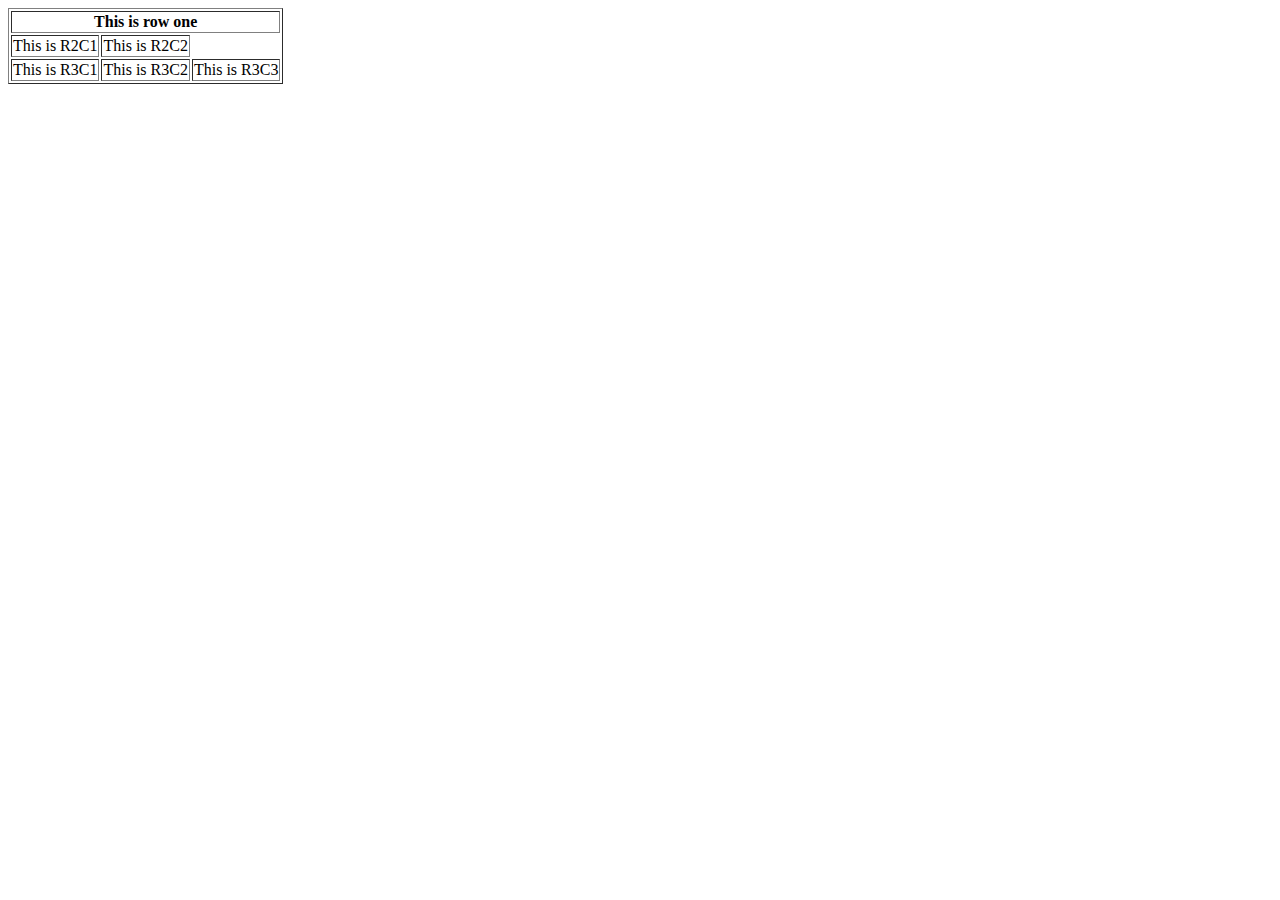
==== index.html @ 9e402ef0 "HTML Table Basic" ====
<!DOCTYPE html/>
<html>
    <head>
        <title>Basic HTML Layout</title>
        </head>
        <body>

            <table border = 1>
                <tr> 
                    <th colspan="3"> This is row one </th> 
                </tr>
                <tr>
                <td> This is R2C1 </td> <td> This is R2C2 </td> 
                </tr>
                <tr> 
                    <td> This is R3C1 </td> <td> This is R3C2 </td> <td> This is R3C3 </td> 
                </tr>


            </table>

            </body>

</html>
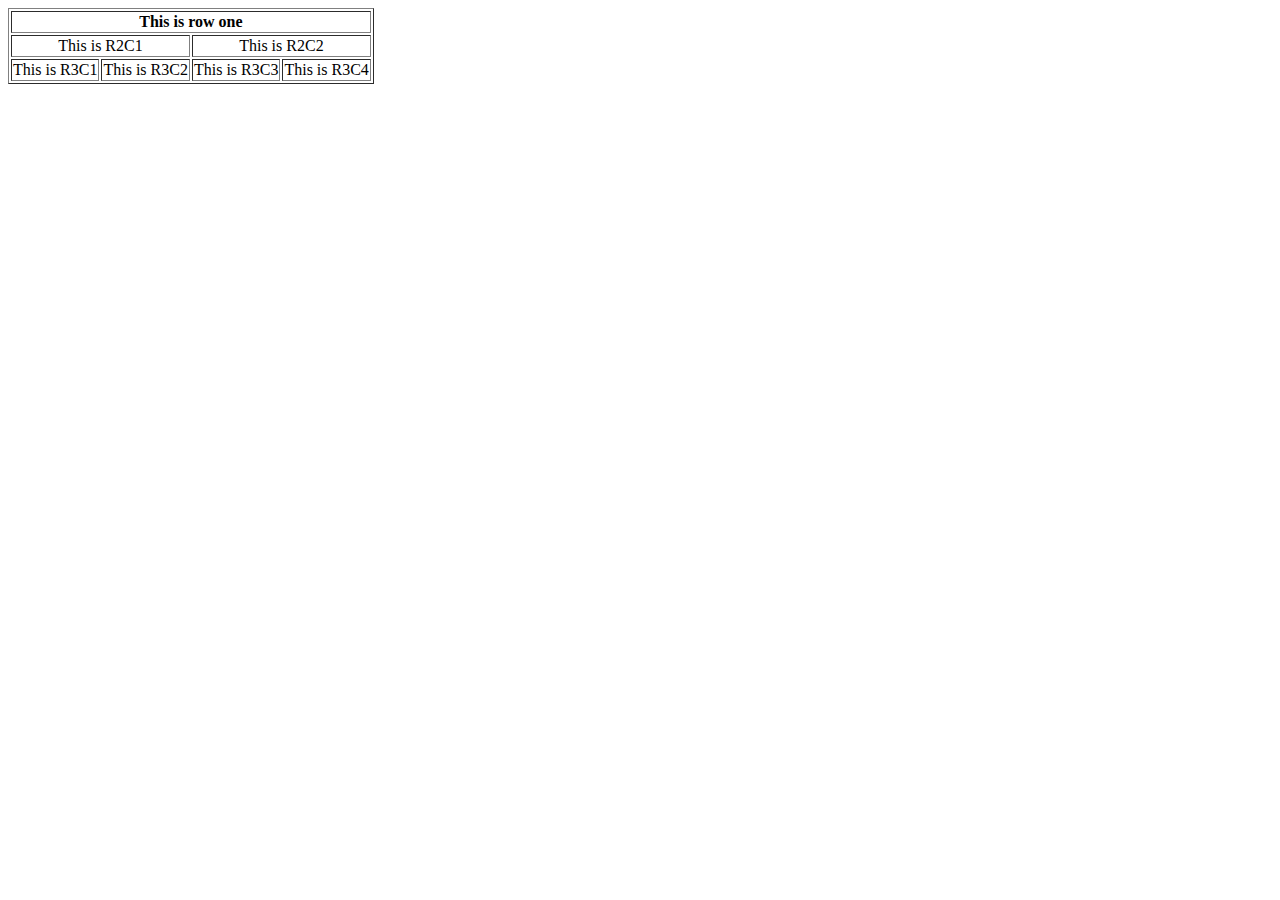
==== commit f8335f49: "Line breaks, spacing, and comments" ====
--- a/index.html
+++ b/index.html
@@ -7,13 +7,13 @@
 
             <table border = 1>
                 <tr> 
-                    <th colspan="3"> This is row one </th> 
+                    <th colspan="4"> This is row one </th> 
                 </tr>
                 <tr>
-                <td> This is R2C1 </td> <td> This is R2C2 </td> 
+                <td colspan="2"> <center>This is R2C1</center> </td> <td colspan="2"> <center>This is R2C2</center> </td> 
                 </tr>
                 <tr> 
-                    <td> This is R3C1 </td> <td> This is R3C2 </td> <td> This is R3C3 </td> 
+                    <td> This is R3C1 </td> <td> This is R3C2 </td> <td> This is R3C3 </td> <td> This is R3C4 </td> 
                 </tr>
 
 
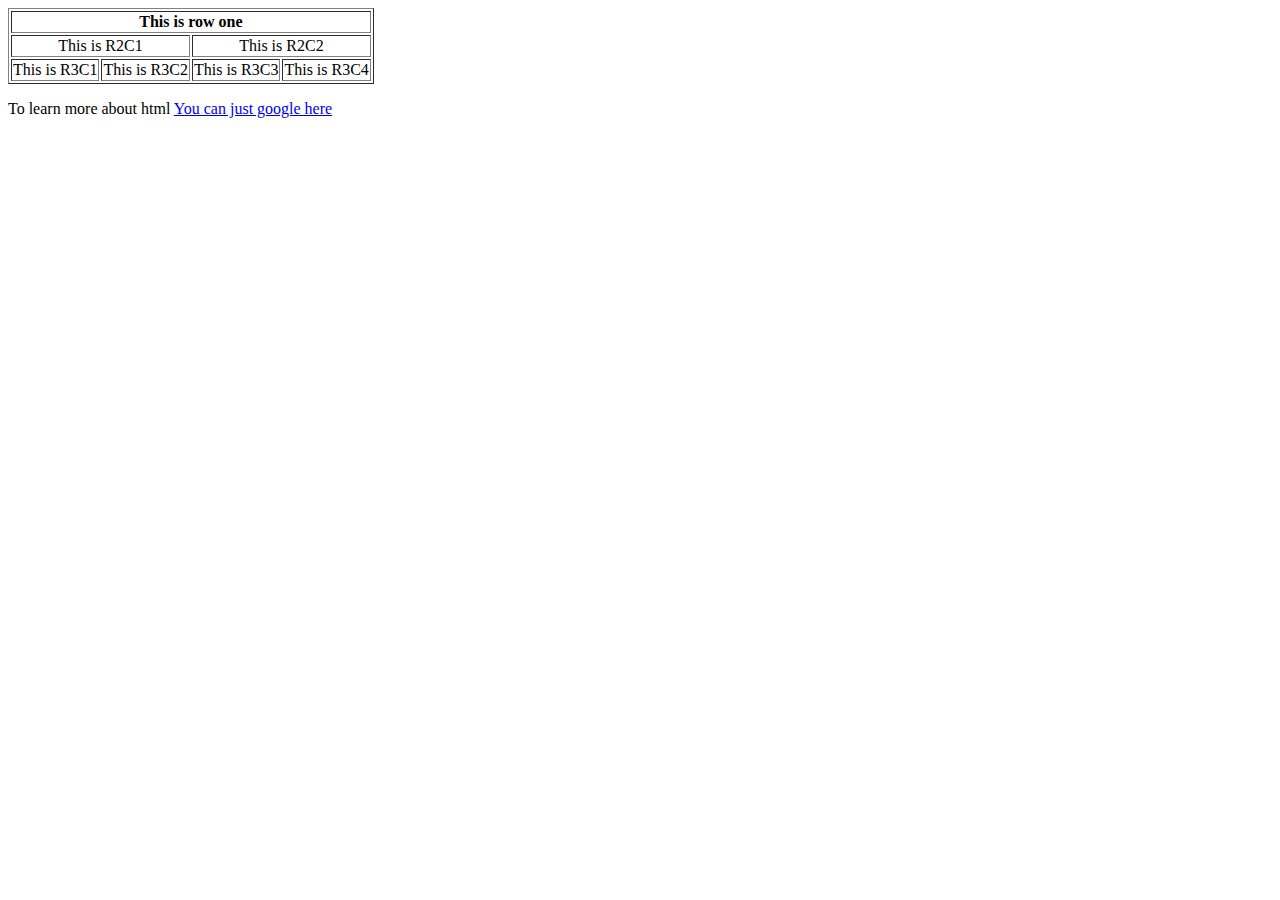
==== commit d0079232: "Created a link" ====
--- a/index.html
+++ b/index.html
@@ -19,6 +19,14 @@
 
             </table>
 
+        <p>
+            To learn more about html
+            <a href="https://html.com/">
+            You can just google here </a>
+        
+        </p>
+        
+
             </body>
 
 </html>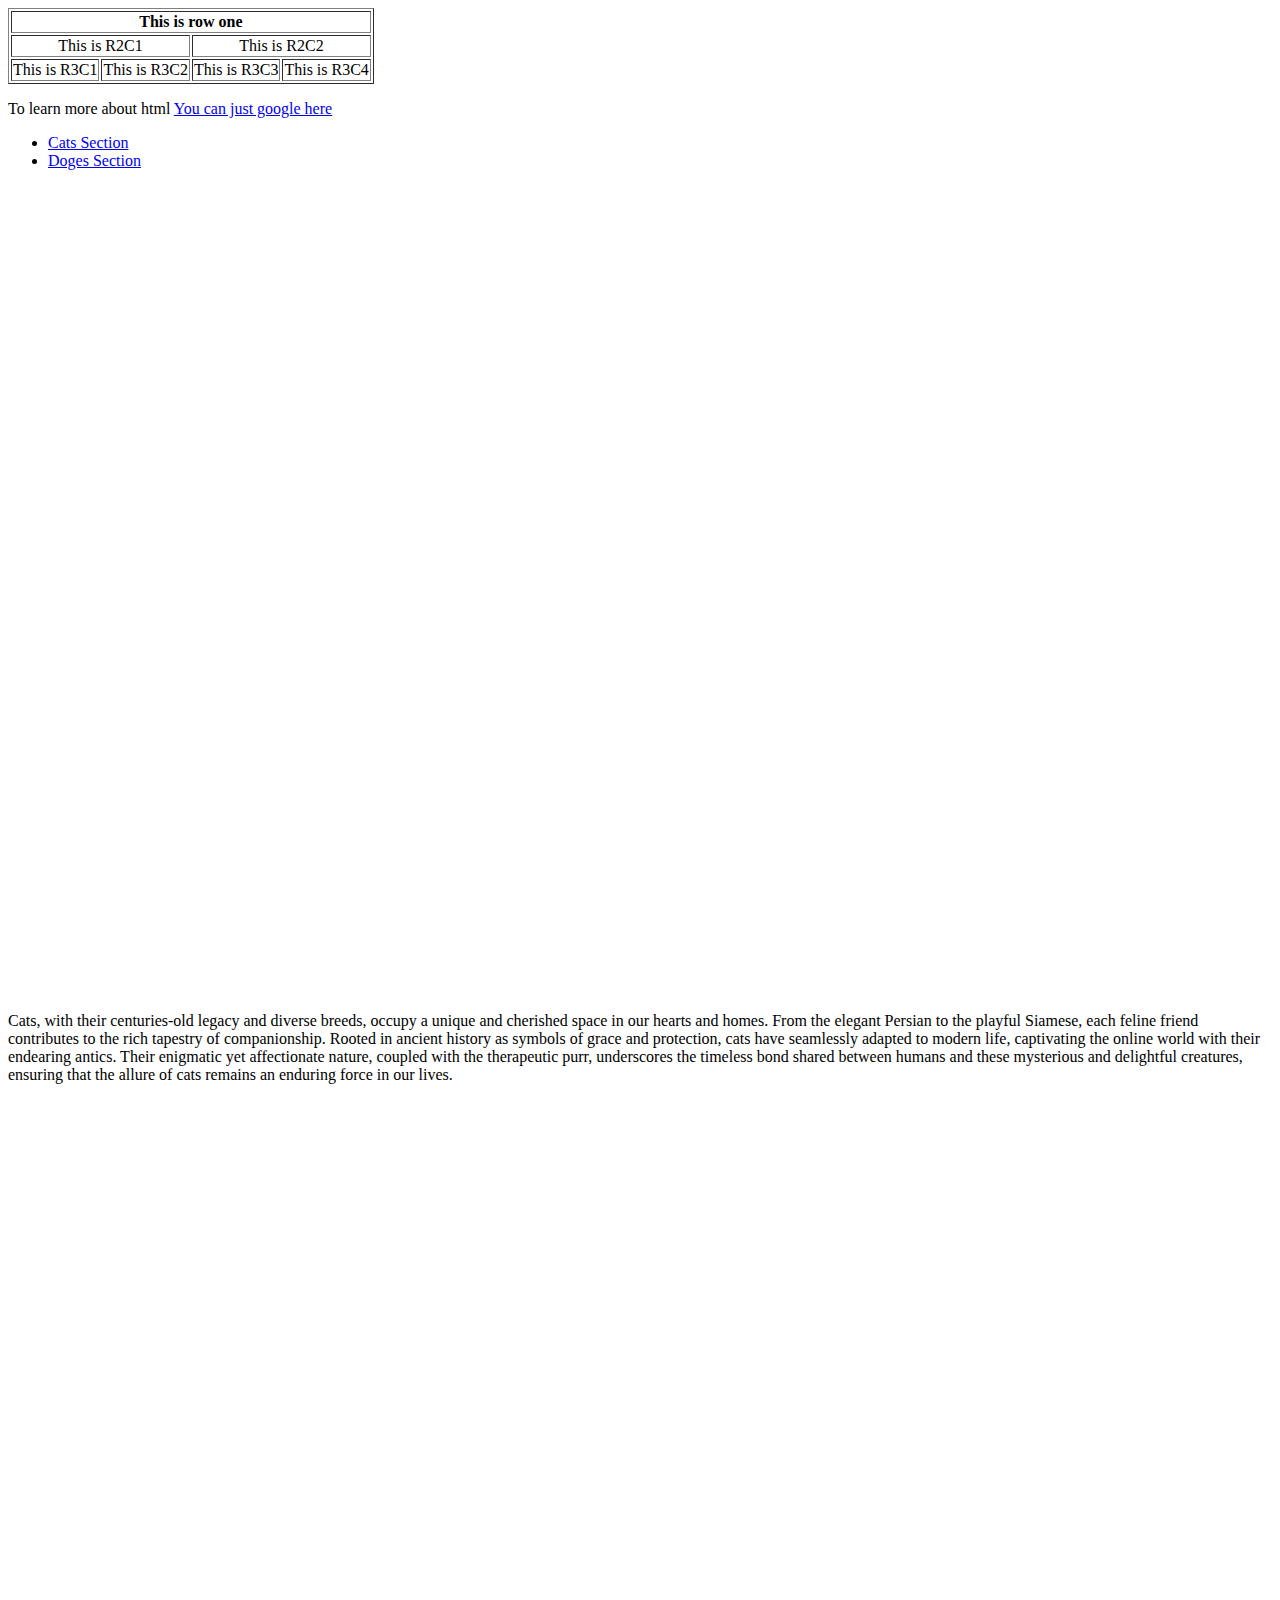
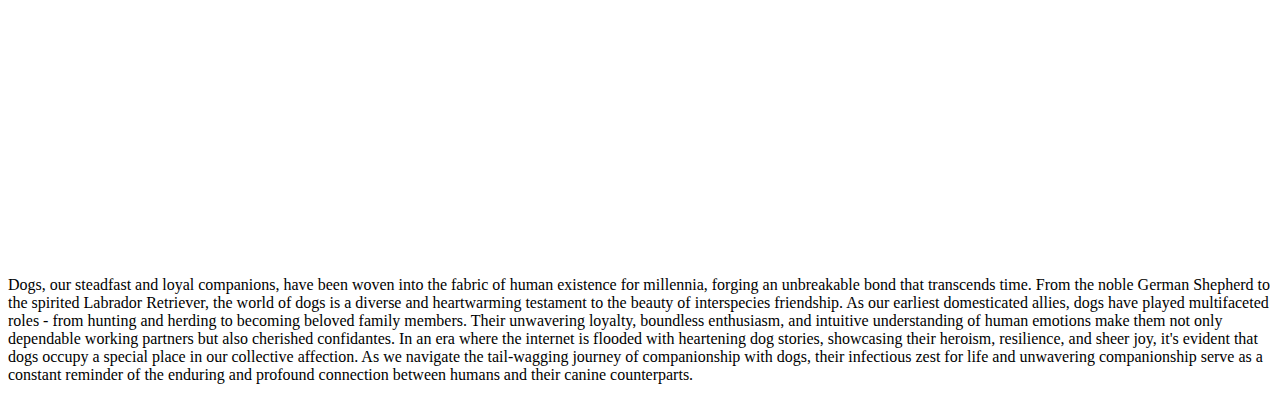
==== commit dd9cdafb: "Creating links within same web page" ====
--- a/index.html
+++ b/index.html
@@ -26,6 +26,145 @@
         
         </p>
         
+        <ul>
+
+            <li><a href="#cats">Cats Section</a> </li>
+            <li><a href="#dogs">Doges Section</a> </li>
+
+        </ul>
+
+
+<br>
+<br>
+<br>
+<br>
+<br>
+<br>
+<br>
+<br>
+<br>
+<br>
+<br>
+<br>
+<br>
+<br>
+<br>
+<br>
+<br>
+<br>
+<br>
+<br>
+<br>
+<br>
+<br>
+<br>
+<br>
+<br>
+<br>
+<br>
+<br>
+<br>
+<br>
+<br>
+<br>
+<br>
+<br>
+<br>
+<br>
+<br>
+<br>
+<br>
+<br>
+<br>
+<br>
+<br>
+<br>
+
+<p>
+    <a name="cats">  
+        Cats, with their centuries-old legacy and diverse breeds, 
+        occupy a unique and cherished space in our hearts and homes. 
+        From the elegant Persian to the playful Siamese, each feline 
+        friend contributes to the rich tapestry of companionship. 
+        Rooted in ancient history as symbols of grace and protection, 
+        cats have seamlessly adapted to modern life, captivating the 
+        online world with their endearing antics. Their enigmatic yet 
+        affectionate nature, coupled with the therapeutic purr, underscores 
+        the timeless bond shared between humans and these mysterious and 
+        delightful creatures, ensuring that the allure of cats remains an 
+        enduring force in our lives. 
+    
+    </a>
+
+    <br>
+    <br>
+    <br>
+    <br>
+    <br>
+    <br>
+    <br>
+    <br>
+    <br>
+    <br>
+    <br>
+    <br>
+    <br>
+    <br>
+    <br>
+    <br>
+    <br>
+    <br>
+    <br>
+    <br>
+    <br>
+    <br>
+    <br>
+    <br>
+    <br>
+    <br>
+    <br>
+    <br>
+    <br>
+    <br>
+    <br>
+    <br>
+    <br>
+    <br>
+    <br>
+    <br>
+    <br>
+    <br>
+    <br>
+    <br>
+    <br>
+    <br>
+    <br>
+    <br>
+    <br>
+    
+    <a name="dogs">  
+            Dogs, our steadfast and loyal companions, have been woven into 
+            the fabric of human existence for millennia, forging an unbreakable 
+            bond that transcends time. From the noble German Shepherd to the 
+            spirited Labrador Retriever, the world of dogs is a diverse and 
+            heartwarming testament to the beauty of interspecies friendship. 
+            As our earliest domesticated allies, dogs have played multifaceted 
+            roles - from hunting and herding to becoming beloved family members. 
+            Their unwavering loyalty, boundless enthusiasm, and intuitive 
+            understanding of human emotions make them not only dependable working 
+            partners but also cherished confidantes. In an era where the internet 
+            is flooded with heartening dog stories, showcasing their heroism, 
+            resilience, and sheer joy, it's evident that dogs occupy a special 
+            place in our collective affection. As we navigate the tail-wagging 
+            journey of companionship with dogs, their infectious zest for life and 
+            unwavering companionship serve as a constant reminder of the enduring 
+            and profound connection between humans and their canine counterparts.
+    </a>
+
+
+</p>
+
+
 
             </body>
 
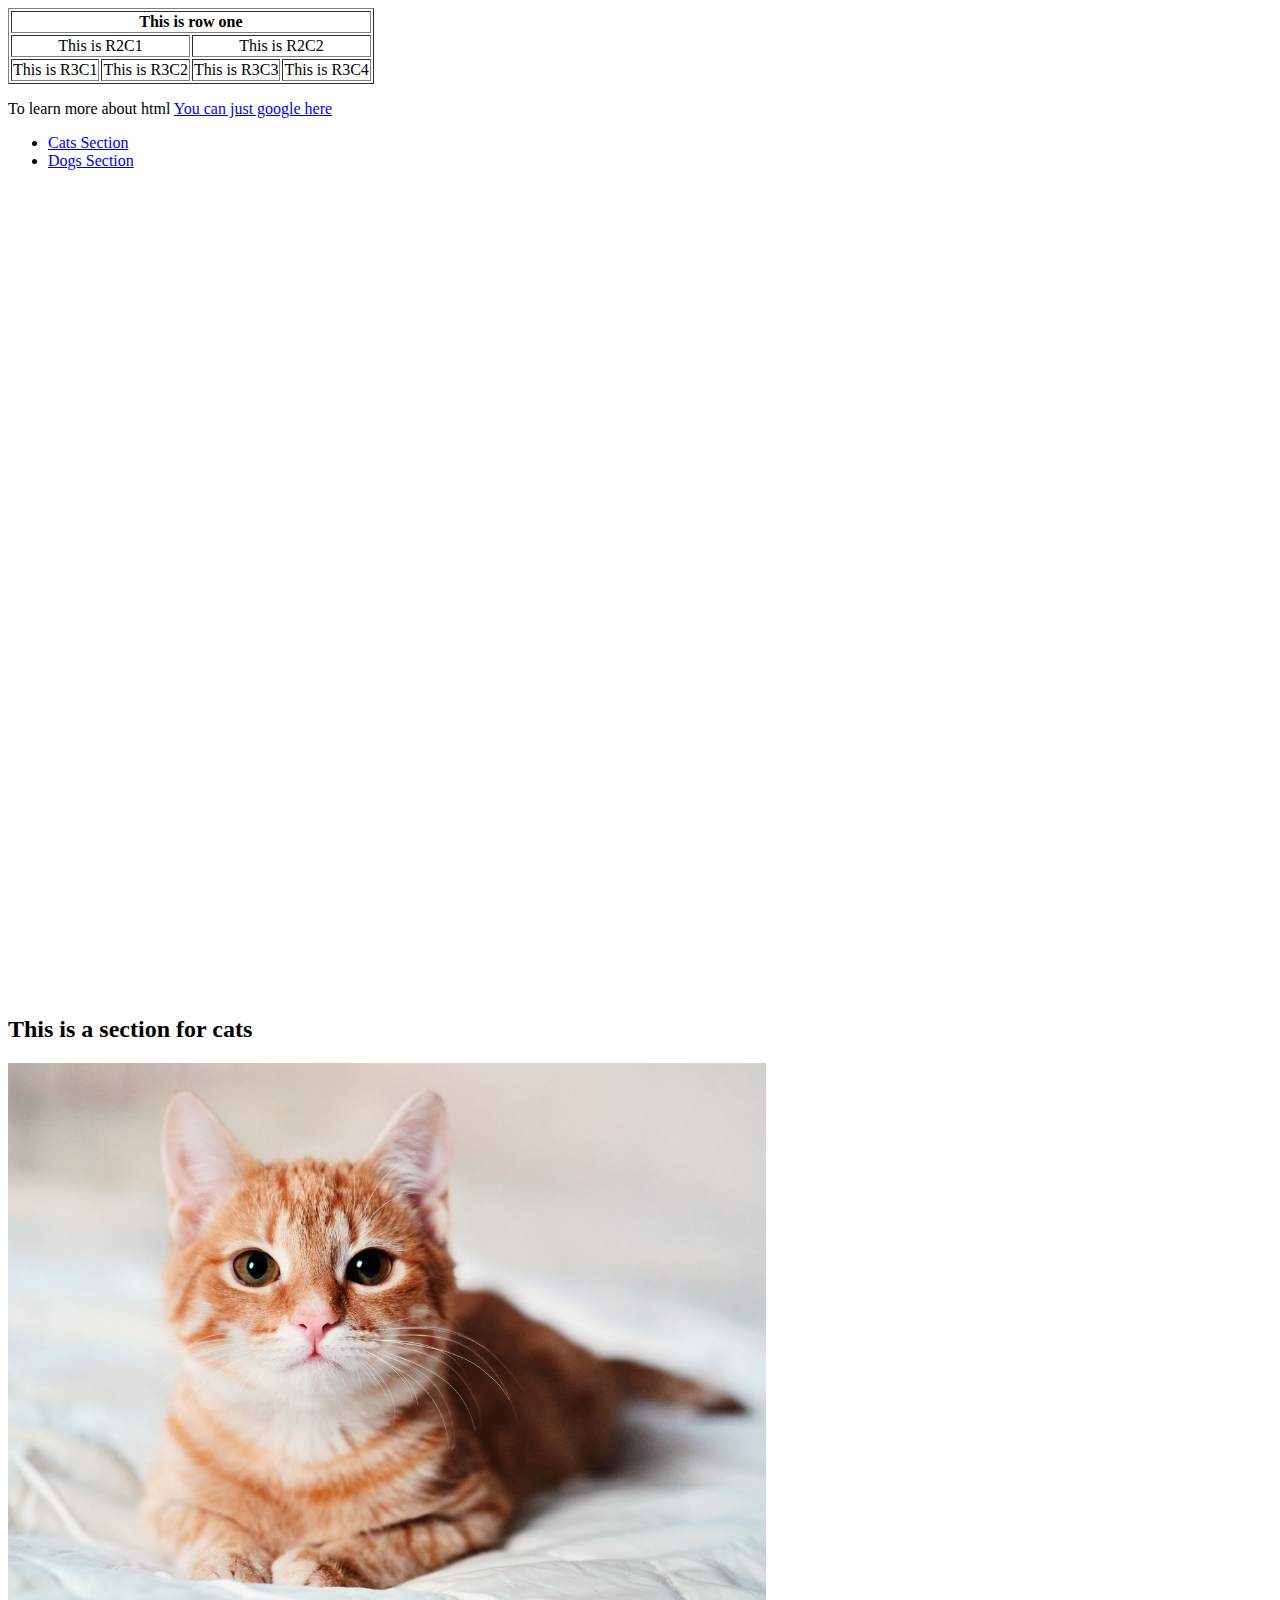
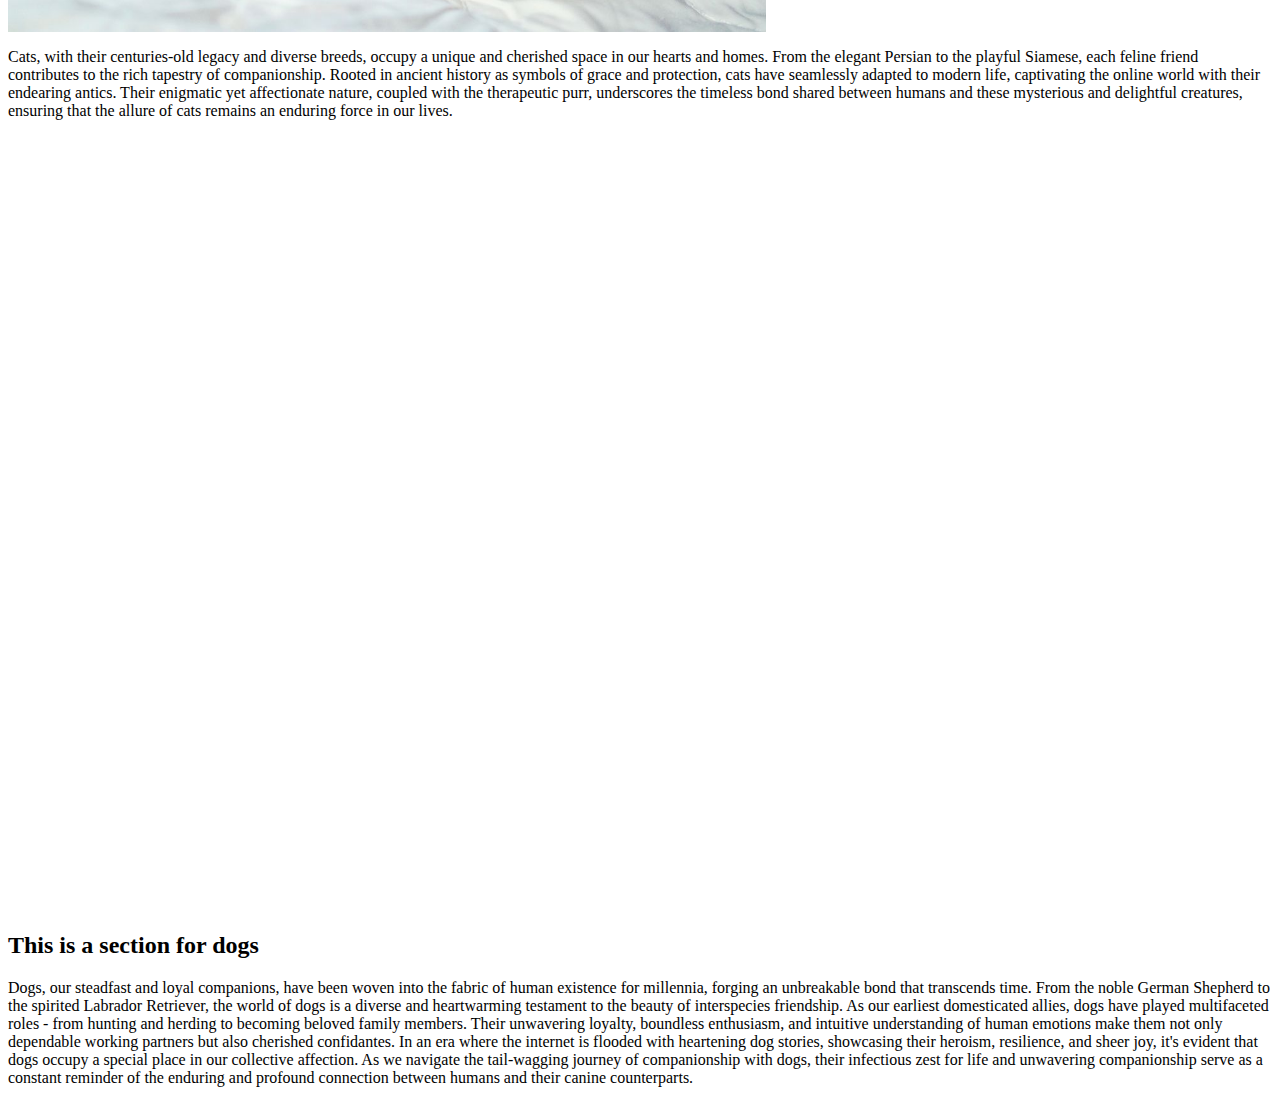
==== commit 9b439281: "Added an image" ====
--- a/index.html
+++ b/index.html
@@ -29,7 +29,7 @@
         <ul>
 
             <li><a href="#cats">Cats Section</a> </li>
-            <li><a href="#dogs">Doges Section</a> </li>
+            <li><a href="#dogs">Dogs Section</a> </li>
 
         </ul>
 
@@ -82,6 +82,9 @@
 
 <p>
     <a name="cats">  
+        <h2>This is a section for cats</h2>
+        <!--<h2>An orange cat</h2>-->
+        <p> <img src="cat.jpg" width="60%"> </p>
         Cats, with their centuries-old legacy and diverse breeds, 
         occupy a unique and cherished space in our hearts and homes. 
         From the elegant Persian to the playful Siamese, each feline 
@@ -143,6 +146,7 @@
     <br>
     
     <a name="dogs">  
+        <h2>This is a section for dogs</h2>
             Dogs, our steadfast and loyal companions, have been woven into 
             the fabric of human existence for millennia, forging an unbreakable 
             bond that transcends time. From the noble German Shepherd to the 
